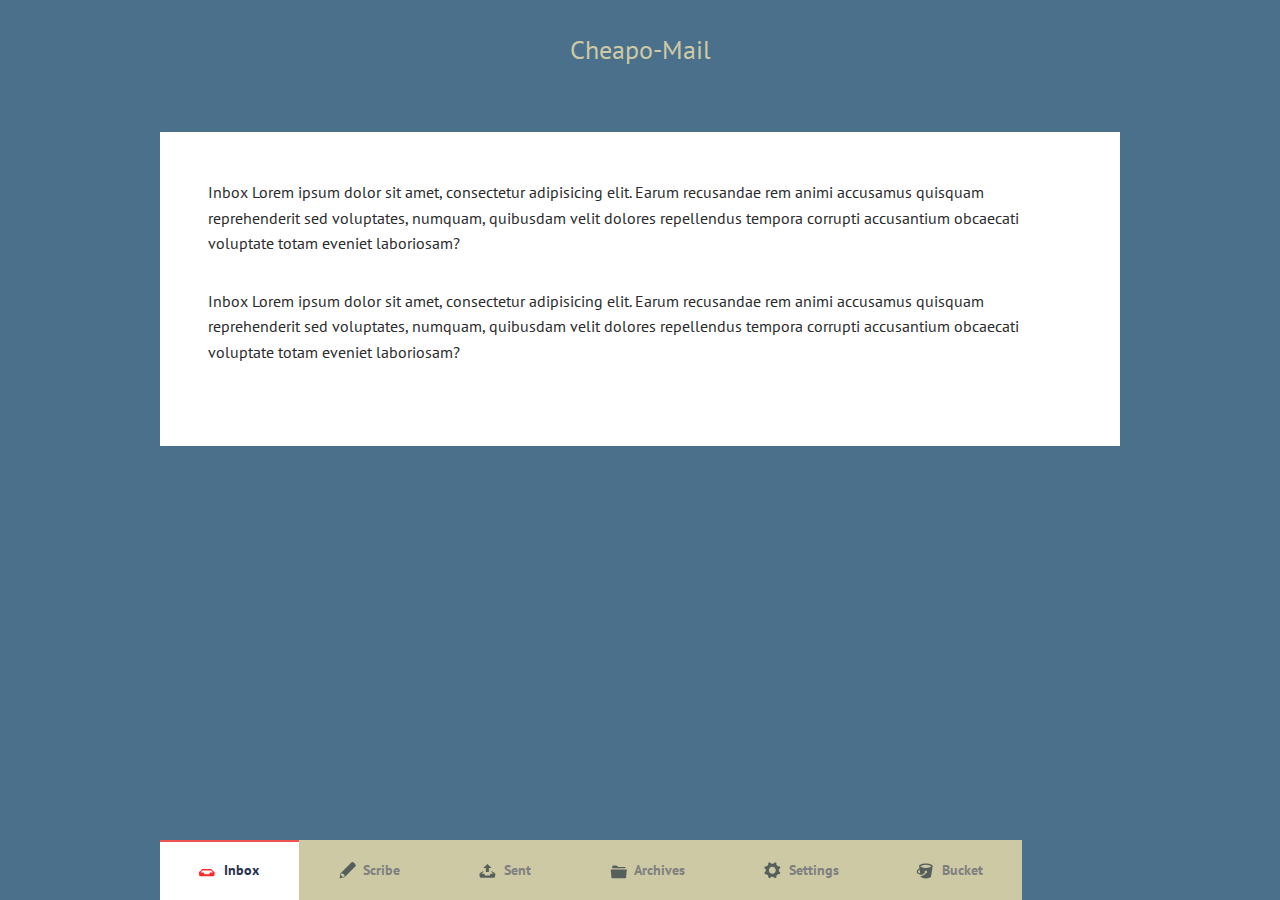
==== mail.html @ 471473e4 "restyling the homescreen UI in mail.html" ====
<!doctype html>
<html lang="en" class="no-js">
<head>
	<meta charset="UTF-8">
	<meta name="viewport" content="width=device-width, initial-scale=1">

	<link href='http://fonts.googleapis.com/css?family=PT+Sans:400,700' rel='stylesheet' type='text/css'>

	<link rel="stylesheet" href="css/reset.css"> <!-- CSS reset -->
	<link rel="stylesheet" href="css/style.css"> <!-- Resource style -->
	<script src="js/modernizr.js"></script> <!-- Modernizr -->
  	
	<title>Cheapo-Mail</title>
</head>
<body>
<header>
	<h1>Cheapo-Mail</h1>
</header>
<div class="cd-tabs">

	<ul class="cd-tabs-content">
		<li data-content="inbox" class="selected">
			<p>Inbox Lorem ipsum dolor sit amet, consectetur adipisicing elit. Earum recusandae rem animi accusamus quisquam reprehenderit sed voluptates, numquam, quibusdam velit dolores repellendus tempora corrupti accusantium obcaecati voluptate totam eveniet laboriosam?</p>

			<p>Inbox Lorem ipsum dolor sit amet, consectetur adipisicing elit. Earum recusandae rem animi accusamus quisquam reprehenderit sed voluptates, numquam, quibusdam velit dolores repellendus tempora corrupti accusantium obcaecati voluptate totam eveniet laboriosam?</p>
		</li>

		<li data-content="new">
			<p>New Lorem ipsum dolor sit amet, consectetur adipisicing elit. Non a voluptatibus, ex odit totam cumque nihil eos asperiores ea, labore rerum. Doloribus tenetur quae impedit adipisci, laborum dolorum eaque ratione quaerat, eos dicta consequuntur atque ex facere voluptate cupiditate incidunt.</p>

			<p>New Lorem ipsum dolor sit amet, consectetur adipisicing elit. Non a voluptatibus, ex odit totam cumque nihil eos asperiores ea, labore rerum. Doloribus tenetur quae impedit adipisci, laborum dolorum eaque ratione quaerat, eos dicta consequuntur atque ex facere voluptate cupiditate incidunt.</p>
		</li>

		<li data-content="sent">
			<p>Gallery Lorem ipsum dolor sit amet, consectetur adipisicing elit. Cumque tenetur aut, cupiditate, libero eius rerum incidunt dolorem quo in officia.</p>

			<p>Lorem ipsum dolor sit amet, consectetur adipisicing elit. A ipsa vero, culpa doloremque voluptatum consectetur mollitia, atque expedita unde excepturi id, molestias maiores delectus quos molestiae. Ab iure provident adipisci eveniet quisquam ratione libero nam inventore error pariatur optio facilis assumenda sint atque cumque, omnis perspiciatis. Maxime minus quam voluptatum provident aliquam voluptatibus vel rerum. Soluta nulla tempora aspernatur maiores! Animi accusamus officiis neque exercitationem dolore ipsum maiores delectus asperiores reprehenderit pariatur placeat, quaerat sed illum optio qui enim odio temporibus, nulla nihil nemo quod dicta consectetur obcaecati vel. Perspiciatis animi corrupti quidem fugit deleniti, atque mollitia labore excepturi ut.</p>
		</li>

		<li data-content="store">
			<p>Store Lorem ipsum dolor sit amet, consectetur adipisicing elit. Earum recusandae rem animi accusamus quisquam reprehenderit sed voluptates, numquam, quibusdam velit dolores repellendus tempora corrupti accusantium obcaecati voluptate totam eveniet laboriosam?</p>

			<p>Lorem ipsum dolor sit amet, consectetur adipisicing elit. Eligendi, enim, pariatur. Ab assumenda, accusantium! Consequatur magni placeat quae eos dicta, cum expedita sunt facilis est impedit possimus dolorum sequi nostrum nobis sit praesentium molestias nulla laudantium fugit corporis nam ut saepe harum ipsam? Debitis accusantium, omnis repudiandae modi, distinctio illo voluptatibus aperiam odio veritatis, quam perferendis eaque ullam. Temporibus tempore ad voluptates explicabo ea sit deleniti ipsum quos dolores tempora odio, ab corporis molestiae, eaque optio, perferendis! Cumque libero quia modi! Totam magni rerum id iusto explicabo distinctio, magnam, labore sed nemo expedita velit quam, perspiciatis non temporibus sit minus voluptatum. Iste, cumque sunt suscipit facere iusto asperiores, ullam dolorum excepturi quidem ea quibusdam deserunt illo. Nesciunt voluptates repellat ipsam.</p>
		</li>

		<li data-content="settings">
			<p>Settings Lorem ipsum dolor sit amet, consectetur adipisicing elit. Laboriosam nam magni, ullam nihil a suscipit, ex blanditiis, adipisci tempore deserunt maiores. Nostrum officia, ratione enim eaque nihil quis ea, officiis iusto repellendus. Animi illo in hic, maxime deserunt unde atque a nesciunt? Non odio quidem deserunt animi quod impedit nam, voluptates eum, voluptate consequuntur sit vel, et exercitationem sint atque dolores libero dolorem accusamus ratione iste tenetur possimus excepturi. Accusamus vero, dignissimos beatae tempore mollitia officia voluptate quam animi vitae.</p>

			<p>Lorem ipsum dolor sit amet, consectetur adipisicing elit. Similique ipsam eum reprehenderit minima at sapiente ad ipsum animi doloremque blanditiis unde omnis, velit molestiae voluptas placeat qui provident ab facilis.</p>
		</li>

		<li data-content="bucket">
			<p>Trash Lorem ipsum dolor sit amet, consectetur adipisicing elit. Optio itaque a iure nostrum animi praesentium, numquam quidem, nemo, voluptatem, aspernatur incidunt. Fugiat aspernatur excepturi fugit aut, dicta reprehenderit temporibus, nobis harum consequuntur quo sed, illum.</p>

			<p>Lorem ipsum dolor sit amet, consectetur adipisicing elit. Minima doloremque optio tenetur, natus voluptatum error vel dolorem atque perspiciatis aliquam nemo id libero dicta est saepe laudantium provident tempore ipsa, accusamus similique laborum, consequatur quia, aut non maiores. Consectetur minus ipsum aliquam pariatur dolorem rerum laudantium minima perferendis in vero voluptatem suscipit cum labore nemo explicabo, itaque nobis debitis molestias officiis? Impedit corporis voluptates reiciendis deleniti, magnam, fuga eveniet! Velit ipsa <a href="mail.html">mail link here</a> quo labore molestias mollitia, quidem, alias nisi architecto dolor aliquid qui commodi tempore deleniti animi repellat delectus hic. Alias obcaecati fuga assumenda nihil aliquid sed vero, modi, voluptatem? Vitae voluptas aperiam nostrum quo harum numquam earum facilis sequi. Labore maxime laboriosam omnis delectus odit harum recusandae sint incidunt, totam iure commodi ducimus similique doloremque! Odio quaerat dolorum, alias nihil quam iure delectus repellendus modi cupiditate dolore atque quasi obcaecati quis magni excepturi vel, non nemo consequatur, mollitia rerum amet in. Nesciunt placeat magni, provident tempora possimus ut doloribus ullam!</p>
		</li>
	</ul> <!-- cd-tabs-content -->
    
    	<nav>
		<ul class="cd-tabs-navigation">
			<li><a data-content="inbox" class="selected" href="#0">Inbox</a></li>
			<li><a data-content="new" href="#0">Scribe</a></li>
			<li><a data-content="sent" href="#0">Sent</a></li>
			<li><a data-content="store" href="#0">Archives</a></li>
			<li><a data-content="settings" href="#0">Settings</a></li>
			<li><a data-content="bucket" href="#0">Bucket</a></li>
		</ul> <!-- cd-tabs-navigation -->
	</nav>
    
</div> <!-- cd-tabs -->
<script src="js/jquery-2.1.1.js"></script>
<script src="js/main.js"></script> <!-- Resource jQuery -->
</body>
</html>
---- css/style.css ----
/* -------------------------------- 

Primary style

-------------------------------- */
*, *::after, *::before {
  -webkit-box-sizing: border-box;
  -moz-box-sizing: border-box;
  box-sizing: border-box;
}

*::after, *::before {
  content: '';
}

body {
  font-size: 100%;
  font-family: "PT Sans", sans-serif;
  color: rgb(205, 201, 165);
  background-color: rgb(74, 112, 139);
}

a {
  color: #f05451;
  text-decoration: none;
}

/* -------------------------------- 

Main components 

-------------------------------- */
header {
  position: relative;
  height: 10%;
  line-height: 100px;
  text-align: center;
  -webkit-font-smoothing: antialiased;
  -moz-osx-font-smoothing: grayscale;
}
header h1 {
  font-size: 20px;
  font-size: 1.25rem;
}
@media only screen and (min-width: 768px) {
  header {
    height: 10%
    line-height: 100px;
  }
  header h1 {
    font-size: 26px;
    font-size: 1.625rem;
  }
}

.cd-tabs {
  position: relative;
  width: 90%;
  max-width: 960px;
  margin: 2em auto;
}
.cd-tabs:after {
  content: "";
  display: table;
  clear: both;
}
.cd-tabs::after {
  /* subtle gradient layer on top right - to indicate it's possible to scroll */
  position: absolute;
  top: 0;
  right: 0;
  height: 60px;
  width: 50px;
  z-index: 1;
  pointer-events: none;
  background: -webkit-linear-gradient( right , #f8f7ee, rgba(248, 247, 238, 0));
  background: linear-gradient(to left, #f8f7ee, rgba(248, 247, 238, 0));
  visibility: visible;
  opacity: 1;
  -webkit-transition: opacity .3s 0s, visibility 0s 0s;
  -moz-transition: opacity .3s 0s, visibility 0s 0s;
  transition: opacity .3s 0s, visibility 0s 0s;
}
.no-cssgradients .cd-tabs::after {
  display: none;
}
.cd-tabs.is-ended::after {
  /* class added in jQuery - remove the gradient layer when it's no longer possible to scroll */
  visibility: hidden;
  opacity: 0;
  -webkit-transition: opacity .3s 0s, visibility 0s .3s;
  -moz-transition: opacity .3s 0s, visibility 0s .3s;
  transition: opacity .3s 0s, visibility 0s .3s;
}
.cd-tabs nav {
  overflow: auto;
  -webkit-overflow-scrolling: touch;
  background: #f8f7ee;
  box-shadow: inset 0 -2px 3px rgba(203, 196, 130, 0.06);
}
@media only screen and (min-width: 768px) {
  .cd-tabs::after {
    display: none;
  }
  .cd-tabs nav {
    position: absolute;
    top: 0;
    left: 0;
    height: 100%;
    box-shadow: inset -2px 0 3px rgba(203, 196, 130, 0.06);
    z-index: 1;
  }
}
@media only screen and (min-width: 960px) {
  .cd-tabs nav {
    position: relative;
    float: none;
    background: transparent;
    box-shadow: none;
  }
}

.cd-tabs-navigation {
  width: 100%;
    position: fixed;
    bottom: 0;
    margin: 0 auto;
    align-content: center;
}
.cd-tabs-navigation:after {
  content: "";
  display: table;
  clear: both;
}
.cd-tabs-navigation li {
  float: left;
    background-color: rgb(205, 201, 165);
}
.cd-tabs-navigation a {
  position: relative;
  display: block;
  height: 60px;
  min-width: 60px;
    width: 10%;
  text-align: center;
  font-size: 12px;
  font-size: 0.75rem;
  -webkit-font-smoothing: antialiased;
  -moz-osx-font-smoothing: grayscale;
  font-weight: 700;
  color: grey;
  padding-top: 34px;
}
.no-touch .cd-tabs-navigation a:hover {
  color: #29324e;
  background-color: rgba(233, 230, 202, 0.3);
}
.cd-tabs-navigation a.selected {
  background-color: #ffffff !important;
  box-shadow: inset 0 2px 0 #f05451;
  color: #29324e;
}
.cd-tabs-navigation a::before {
  /* icons */
  position: absolute;
  top: 12px;
  left: 50%;
  margin-left: -10px;
  display: inline-block;
  height: 20px;
  width: 20px;
  background-image: url("../img/vicons.svg");
  background-repeat: no-repeat;
}
.cd-tabs-navigation a[data-content='inbox']::before {
  background-position: 0 0;
}
.cd-tabs-navigation a[data-content='new']::before {
  background-position: -20px 0;
}
.cd-tabs-navigation a[data-content='sent']::before {
  background-position: -40px 0;
}
.cd-tabs-navigation a[data-content='store']::before {
  background-position: -60px 0;
}
.cd-tabs-navigation a[data-content='settings']::before {
  background-position: -80px 0;
}
.cd-tabs-navigation a[data-content='bucket']::before {
  background-position: -100px 0;
}
.cd-tabs-navigation a[data-content='inbox'].selected::before {
  background-position: 0 -20px;
}
.cd-tabs-navigation a[data-content='new'].selected::before {
  background-position: -20px -20px;
}
.cd-tabs-navigation a[data-content='sent'].selected::before {
  background-position: -40px -20px;
}
.cd-tabs-navigation a[data-content='store'].selected::before {
  background-position: -60px -20px;
}
.cd-tabs-navigation a[data-content='settings'].selected::before {
  background-position: -80px -20px;
}
.cd-tabs-navigation a[data-content='bucket'].selected::before {
  background-position: -100px -20px;
}
@media only screen and (min-width: 768px) {
  .cd-tabs-navigation {
    /* move the nav to the left on medium sized devices */
    width: 80px;
    float: left;
  }
  .cd-tabs-navigation a {
    height: 80px;
    width: 80px;
    padding-top: 46px;
  }
  .cd-tabs-navigation a.selected {
    box-shadow: inset 2px 0 0 #f05451;
  }
  .cd-tabs-navigation a::before {
    top: 22px;
  }
}
@media only screen and (min-width: 960px) {
  .cd-tabs-navigation {
    /* tabbed on top on big devices */
    width: auto;
    background-color: #f8f7ee;
    box-shadow: inset 0 -2px 3px rgba(203, 196, 130, 0.06);
  }
  .cd-tabs-navigation a {
    height: 60px;
    line-height: 60px;
    width: auto;
    text-align: left;
    font-size: 14px;
    font-size: 0.875rem;
    padding: 0 2.8em 0 4.6em;
  }
  .cd-tabs-navigation a.selected {
    box-shadow: inset 0 2px 0 #f05451;
  }
  .cd-tabs-navigation a::before {
    top: 50%;
    margin-top: -10px;
    margin-left: 0;
    left: 38px;
  }
}

.cd-tabs-content {
  background: #ffffff;
}
.cd-tabs-content li {
  display: none;
  padding: 1.4em;
}
.cd-tabs-content li.selected {
  display: block;
  -webkit-animation: cd-fade-in 0.5s;
  -moz-animation: cd-fade-in 0.5s;
  animation: cd-fade-in 0.5s;
}
.cd-tabs-content li p {
  font-size: 14px;
  font-size: 0.875rem;
  line-height: 1.6;
  color: rgb(43, 43, 43);
  margin-bottom: 2em;
}
.cd-tabs-content li p a{
  color: rgb(219, 72, 72);
}
.cd-tabs-content li p a:hover{
    color: rgb(188, 180, 118);
}

@media only screen and (min-width: 768px) {
  .cd-tabs-content {
    min-height: 480px;
  }
  .cd-tabs-content li {
    padding: 2em 2em 2em 7em;
  }
}
@media only screen and (min-width: 960px) {
  .cd-tabs-content {
    min-height: 0;
  }
  .cd-tabs-content li {
    padding: 3em;
  }
  .cd-tabs-content li p {
    font-size: 16px;
    font-size: 1rem;
  }
}

@-webkit-keyframes cd-fade-in {
  0% {
    opacity: 0;
  }
  100% {
    opacity: 1;
  }
}
@-moz-keyframes cd-fade-in {
  0% {
    opacity: 0;
  }
  100% {
    opacity: 1;
  }
}
@keyframes cd-fade-in {
  0% {
    opacity: 0;
  }
  100% {
    opacity: 1;
  }
}
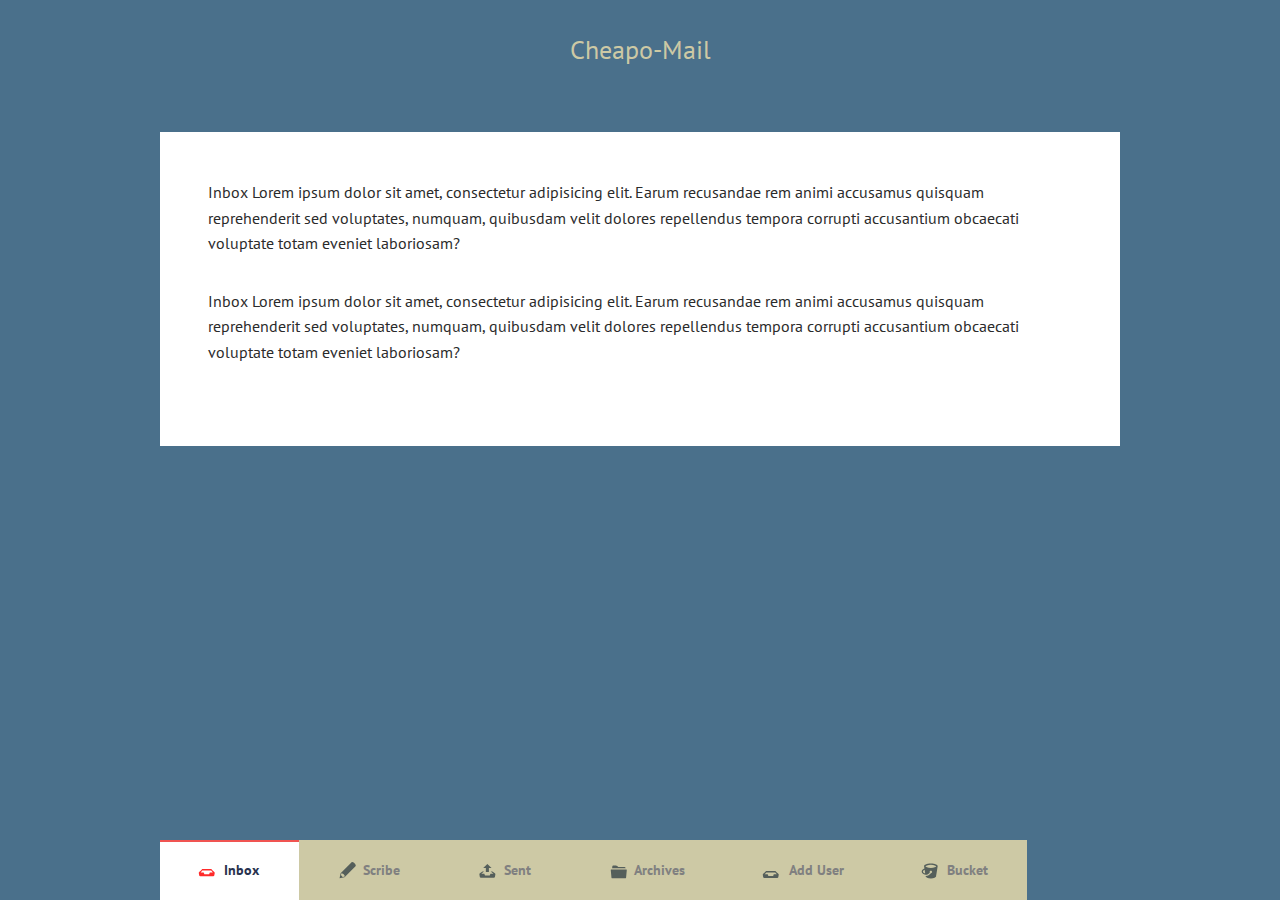
==== commit 979b2aa7: "Merge cd55912cc252970dd6ac5a308b241eaf8c2e84c5 into 108d15e887f48d61b042de91f666a94887c1cd0e" ====
--- a/mail.html
+++ b/mail.html
@@ -43,10 +43,20 @@
 			<p>Lorem ipsum dolor sit amet, consectetur adipisicing elit. Eligendi, enim, pariatur. Ab assumenda, accusantium! Consequatur magni placeat quae eos dicta, cum expedita sunt facilis est impedit possimus dolorum sequi nostrum nobis sit praesentium molestias nulla laudantium fugit corporis nam ut saepe harum ipsam? Debitis accusantium, omnis repudiandae modi, distinctio illo voluptatibus aperiam odio veritatis, quam perferendis eaque ullam. Temporibus tempore ad voluptates explicabo ea sit deleniti ipsum quos dolores tempora odio, ab corporis molestiae, eaque optio, perferendis! Cumque libero quia modi! Totam magni rerum id iusto explicabo distinctio, magnam, labore sed nemo expedita velit quam, perspiciatis non temporibus sit minus voluptatum. Iste, cumque sunt suscipit facere iusto asperiores, ullam dolorum excepturi quidem ea quibusdam deserunt illo. Nesciunt voluptates repellat ipsam.</p>
 		</li>
 
-		<li data-content="settings">
-			<p>Settings Lorem ipsum dolor sit amet, consectetur adipisicing elit. Laboriosam nam magni, ullam nihil a suscipit, ex blanditiis, adipisci tempore deserunt maiores. Nostrum officia, ratione enim eaque nihil quis ea, officiis iusto repellendus. Animi illo in hic, maxime deserunt unde atque a nesciunt? Non odio quidem deserunt animi quod impedit nam, voluptates eum, voluptate consequuntur sit vel, et exercitationem sint atque dolores libero dolorem accusamus ratione iste tenetur possimus excepturi. Accusamus vero, dignissimos beatae tempore mollitia officia voluptate quam animi vitae.</p>
-
-			<p>Lorem ipsum dolor sit amet, consectetur adipisicing elit. Similique ipsam eum reprehenderit minima at sapiente ad ipsum animi doloremque blanditiis unde omnis, velit molestiae voluptas placeat qui provident ab facilis.</p>
+		<li data-content="adduser">
+			<h1>Add A User</h1>
+			<form action="adduser.php" method = "post" onsubmit= "return validateForm();">
+				<label for="first_name">First Name:</label>
+				<input class = "adduserinput" type="text" id="first_name" name="first_name">
+				<label for="last_name">Last Name:</label>
+				<input class = "adduserinput" type="text" id="last_name" name="last_name">
+				<label for="username">Username:</label>
+				<input class = "adduserinput" type="text" id="username" name = "username">	
+				<label for="password">Password:</label>
+				<input class = "adduserinput" type="text" id="password" name = "password">
+				<input type="submit">
+			</form>
+			<span id="error"></span>
 		</li>
 
 		<li data-content="bucket">
@@ -62,7 +72,7 @@
 			<li><a data-content="new" href="#0">Scribe</a></li>
 			<li><a data-content="sent" href="#0">Sent</a></li>
 			<li><a data-content="store" href="#0">Archives</a></li>
-			<li><a data-content="settings" href="#0">Settings</a></li>
+			<li><a data-content="adduser" href="#0">Add User</a></li>
 			<li><a data-content="bucket" href="#0">Bucket</a></li>
 		</ul> <!-- cd-tabs-navigation -->
 	</nav>
@@ -70,5 +80,6 @@
 </div> <!-- cd-tabs -->
 <script src="js/jquery-2.1.1.js"></script>
 <script src="js/main.js"></script> <!-- Resource jQuery -->
+<script src="js/adduser.js"></script>
 </body>
 </html>--- a/css/style.css
+++ b/css/style.css
@@ -23,6 +23,11 @@
 a {
   color: #f05451;
   text-decoration: none;
+}
+
+input{
+  display: block;
+  margin: 5px 0px 5px;
 }
 
 /* -------------------------------- 
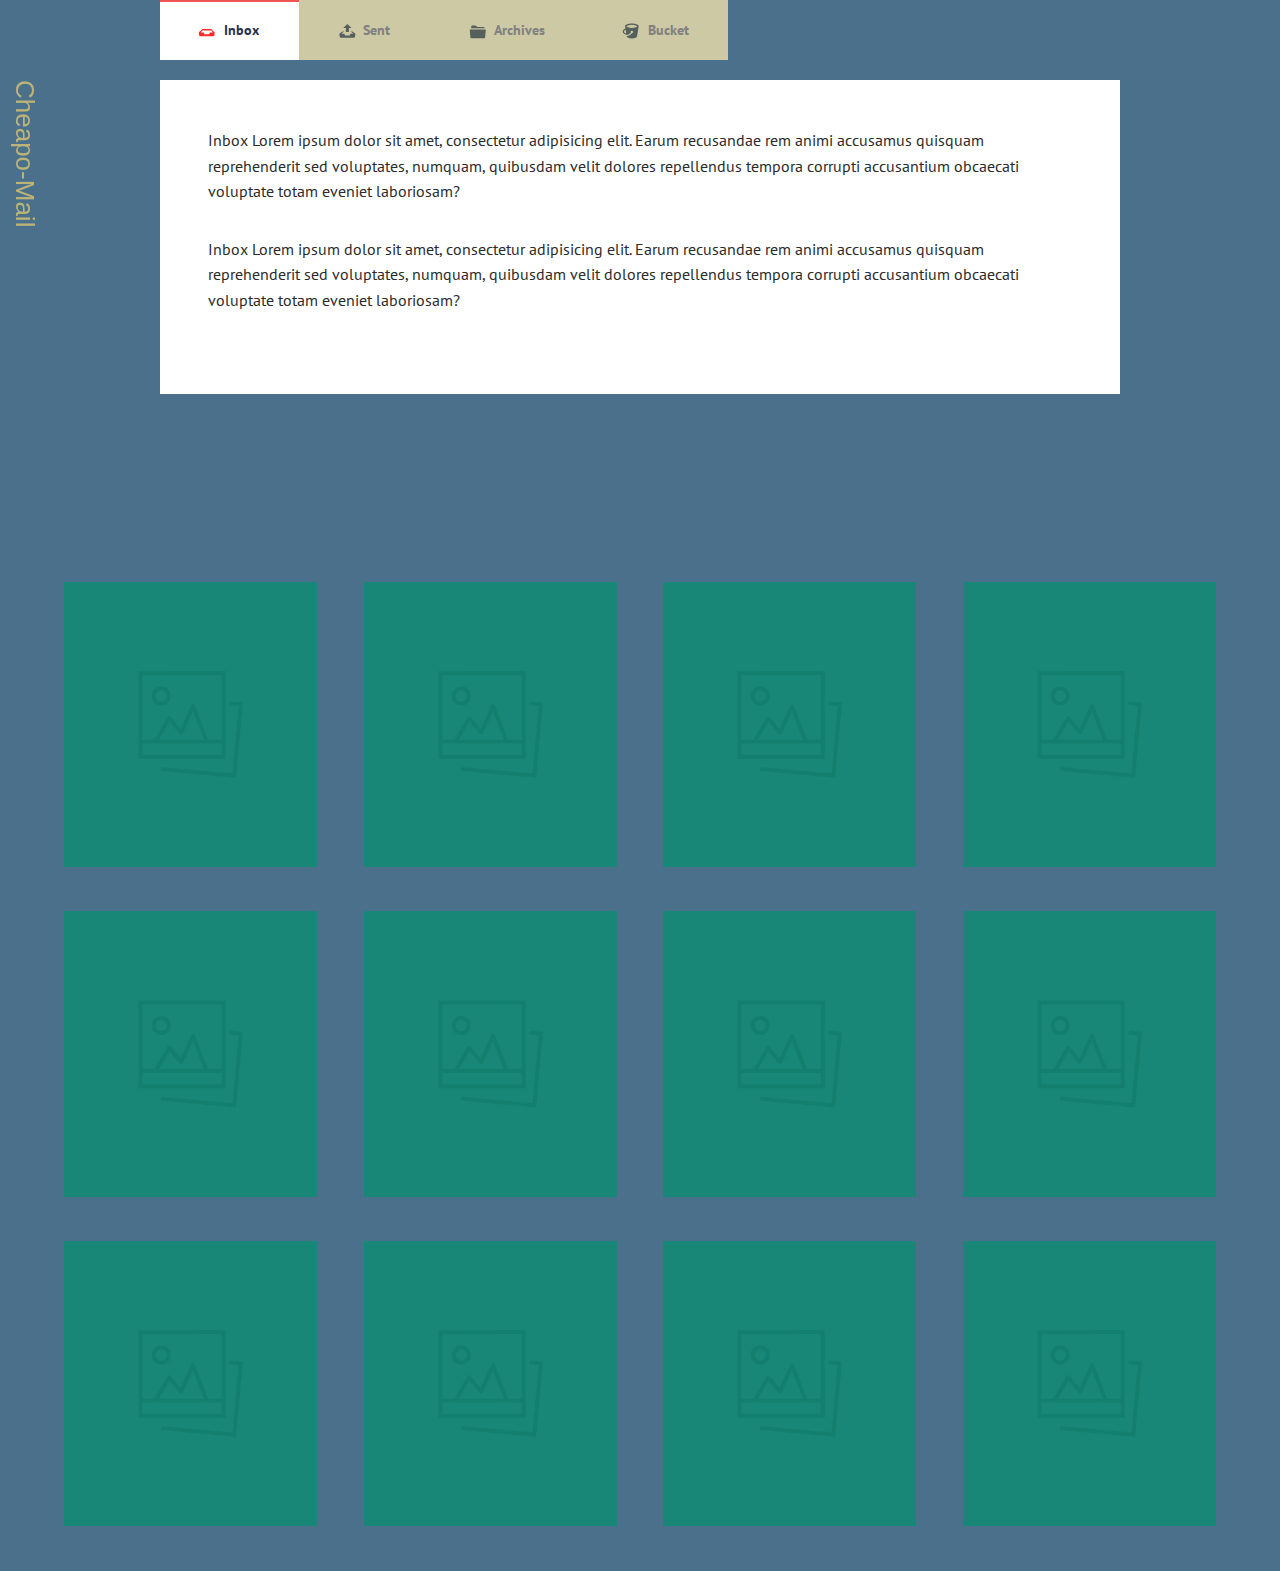
==== commit fd000859: "UI tweaks" ====
--- a/mail.html
+++ b/mail.html
@@ -9,13 +9,40 @@
 	<link rel="stylesheet" href="css/reset.css"> <!-- CSS reset -->
 	<link rel="stylesheet" href="css/style.css"> <!-- Resource style -->
 	<script src="js/modernizr.js"></script> <!-- Modernizr -->
-  	
+    <link rel="stylesheet" href="css/inbox.css">    
+    <link rel="import" href="components/paper-fab/paper-fab.html">
+    <link rel="stylesheet" href="css/admin.css">    
+    
 	<title>Cheapo-Mail</title>
 </head>
 <body>
+
+    
 <header>
 	<h1>Cheapo-Mail</h1>
 </header>
+    
+            
+<div id="main">
+
+<ul id="navigationMenu">
+    <li>
+	    <a class="dash" href="#">
+            <span>dashboard</span>
+        </a>
+    </li>
+    
+    <li>
+    	<a class="logout" href="#">
+            <span>logout</span>
+        </a>
+    </li>
+</ul>
+    
+</div>
+    
+    
+    
 <div class="cd-tabs">
 
 	<ul class="cd-tabs-content">
@@ -23,12 +50,6 @@
 			<p>Inbox Lorem ipsum dolor sit amet, consectetur adipisicing elit. Earum recusandae rem animi accusamus quisquam reprehenderit sed voluptates, numquam, quibusdam velit dolores repellendus tempora corrupti accusantium obcaecati voluptate totam eveniet laboriosam?</p>
 
 			<p>Inbox Lorem ipsum dolor sit amet, consectetur adipisicing elit. Earum recusandae rem animi accusamus quisquam reprehenderit sed voluptates, numquam, quibusdam velit dolores repellendus tempora corrupti accusantium obcaecati voluptate totam eveniet laboriosam?</p>
-		</li>
-
-		<li data-content="new">
-			<p>New Lorem ipsum dolor sit amet, consectetur adipisicing elit. Non a voluptatibus, ex odit totam cumque nihil eos asperiores ea, labore rerum. Doloribus tenetur quae impedit adipisci, laborum dolorum eaque ratione quaerat, eos dicta consequuntur atque ex facere voluptate cupiditate incidunt.</p>
-
-			<p>New Lorem ipsum dolor sit amet, consectetur adipisicing elit. Non a voluptatibus, ex odit totam cumque nihil eos asperiores ea, labore rerum. Doloribus tenetur quae impedit adipisci, laborum dolorum eaque ratione quaerat, eos dicta consequuntur atque ex facere voluptate cupiditate incidunt.</p>
 		</li>
 
 		<li data-content="sent">
@@ -43,21 +64,6 @@
 			<p>Lorem ipsum dolor sit amet, consectetur adipisicing elit. Eligendi, enim, pariatur. Ab assumenda, accusantium! Consequatur magni placeat quae eos dicta, cum expedita sunt facilis est impedit possimus dolorum sequi nostrum nobis sit praesentium molestias nulla laudantium fugit corporis nam ut saepe harum ipsam? Debitis accusantium, omnis repudiandae modi, distinctio illo voluptatibus aperiam odio veritatis, quam perferendis eaque ullam. Temporibus tempore ad voluptates explicabo ea sit deleniti ipsum quos dolores tempora odio, ab corporis molestiae, eaque optio, perferendis! Cumque libero quia modi! Totam magni rerum id iusto explicabo distinctio, magnam, labore sed nemo expedita velit quam, perspiciatis non temporibus sit minus voluptatum. Iste, cumque sunt suscipit facere iusto asperiores, ullam dolorum excepturi quidem ea quibusdam deserunt illo. Nesciunt voluptates repellat ipsam.</p>
 		</li>
 
-		<li data-content="adduser">
-			<h1>Add A User</h1>
-			<form action="adduser.php" method = "post" onsubmit= "return validateForm();">
-				<label for="first_name">First Name:</label>
-				<input class = "adduserinput" type="text" id="first_name" name="first_name">
-				<label for="last_name">Last Name:</label>
-				<input class = "adduserinput" type="text" id="last_name" name="last_name">
-				<label for="username">Username:</label>
-				<input class = "adduserinput" type="text" id="username" name = "username">	
-				<label for="password">Password:</label>
-				<input class = "adduserinput" type="text" id="password" name = "password">
-				<input type="submit">
-			</form>
-			<span id="error"></span>
-		</li>
 
 		<li data-content="bucket">
 			<p>Trash Lorem ipsum dolor sit amet, consectetur adipisicing elit. Optio itaque a iure nostrum animi praesentium, numquam quidem, nemo, voluptatem, aspernatur incidunt. Fugiat aspernatur excepturi fugit aut, dicta reprehenderit temporibus, nobis harum consequuntur quo sed, illum.</p>
@@ -69,17 +75,119 @@
     	<nav>
 		<ul class="cd-tabs-navigation">
 			<li><a data-content="inbox" class="selected" href="#0">Inbox</a></li>
-			<li><a data-content="new" href="#0">Scribe</a></li>
 			<li><a data-content="sent" href="#0">Sent</a></li>
 			<li><a data-content="store" href="#0">Archives</a></li>
-			<li><a data-content="adduser" href="#0">Add User</a></li>
 			<li><a data-content="bucket" href="#0">Bucket</a></li>
 		</ul> <!-- cd-tabs-navigation -->
 	</nav>
     
+               
 </div> <!-- cd-tabs -->
-<script src="js/jquery-2.1.1.js"></script>
-<script src="js/main.js"></script> <!-- Resource jQuery -->
-<script src="js/adduser.js"></script>
+    
+     <div id="wrap">
+                  <form action="" autocomplete="on">
+                  <input id="search" name="search" type="text" placeholder="What're we looking for?"><input id="search_submit" value="search" type="submit">
+                  </form>
+                </div>
+    <!--categorized email check-->
+    
+    
+    	<ul class="cd-items cd-container">
+		<li class="cd-item">
+			<img src="img/item-1.jpg" alt="Item Preview">
+			<a href="#0" class="cd-trigger">Contact Threads</a>
+		</li> <!-- cd-item -->
+
+		<li class="cd-item">
+			<img src="img/item-1.jpg" alt="Item Preview">
+			<a href="#0" class="cd-trigger">Contact Threads</a>
+		</li> <!-- cd-item -->
+
+		<li class="cd-item">
+			<img src="img/item-1.jpg" alt="Item Preview">
+			<a href="#0" class="cd-trigger">Contact Threads</a>
+		</li> <!-- cd-item -->
+
+		<li class="cd-item">
+			<img src="img/item-1.jpg" alt="Item Preview">
+			<a href="#0" class="cd-trigger">Contact Threads</a>
+		</li> <!-- cd-item -->
+
+		<li class="cd-item">
+			<img src="img/item-1.jpg" alt="Item Preview">
+			<a href="#0" class="cd-trigger">Contact Threads</a>
+		</li> <!-- cd-item -->
+
+		<li class="cd-item">
+			<img src="img/item-1.jpg" alt="Item Preview">
+			<a href="#0" class="cd-trigger">Contact Threads</a>
+		</li> <!-- cd-item -->
+
+		<li class="cd-item">
+			<img src="img/item-1.jpg" alt="Item Preview">
+			<a href="#0" class="cd-trigger">Contact Threads</a>
+		</li> <!-- cd-item -->
+
+		<li class="cd-item">
+			<img src="img/item-1.jpg" alt="Item Preview">
+			<a href="#0" class="cd-trigger">Contact Threads</a>
+		</li> <!-- cd-item -->
+
+		<li class="cd-item">
+			<img src="img/item-1.jpg" alt="Item Preview">
+			<a href="#0" class="cd-trigger">Contact Threads</a>
+		</li> <!-- cd-item -->
+
+		<li class="cd-item">
+			<img src="img/item-1.jpg" alt="Item Preview">
+			<a href="#0" class="cd-trigger">Contact Threads</a>
+		</li> <!-- cd-item -->
+
+		<li class="cd-item">
+			<img src="img/item-1.jpg" alt="Item Preview">
+			<a href="#0" class="cd-trigger">Contact Threads</a>
+		</li> <!-- cd-item -->
+
+		<li class="cd-item">
+			<img src="img/item-1.jpg" alt="Item Preview">
+			<a href="#0" class="cd-trigger">Contact Threads</a>
+		</li> <!-- cd-item -->
+	</ul> <!-- cd-items -->
+
+	<div class="cd-quick-view">
+		<div class="cd-slider-wrapper">
+			<ul class="cd-slider">
+				<li class="selected"><img src="img/item-1.jpg" alt="Product 1"></li>
+				<li><img src="img/item-2.jpg" alt="Product 2"></li>
+				<li><img src="img/item-3.jpg" alt="Product 3"></li>
+			</ul> <!-- cd-slider -->
+
+			<ul class="cd-slider-navigation">
+				<li><a class="cd-next" href="#0">Prev</a></li>
+				<li><a class="cd-prev" href="#0">Next</a></li>
+			</ul> <!-- cd-slider-navigation -->
+		</div> <!-- cd-slider-wrapper -->
+
+		<div class="cd-item-info">
+			<h2>Contact Name</h2>
+			<p>[body/ summary of the thread]</p>
+
+			<ul class="cd-item-action">
+				<li><button class="add-to-cart">Respond</button></li>					
+				<li><a href="#0">Open Thread</a></li>	
+			</ul> <!-- cd-item-action -->
+		</div> <!-- cd-item-info -->
+		<a href="#0" class="cd-close">Close</a>
+	</div> <!-- cd-quick-view -->
+    
+    <!--categorized email check-->
+  
+    <paper-fab icon="create" class="blue" title="create"></paper-fab>
+    <script src="js/jquery-2.1.1.js"></script>
+    <script src="js/main.js"></script> <!-- Resource jQuery -->
+    <script src="js/velocity.min.js "></script>
+    <script src="js/inbox.js "></script>
+    <script src="js/admin.js "></script>
+    <script src='http://codepen.io/assets/libs/fullpage/jquery.js'></script>
 </body>
 </html>--- a/css/style.css
+++ b/css/style.css
@@ -25,21 +25,133 @@
   text-decoration: none;
 }
 
-input{
-  display: block;
-  margin: 5px 0px 5px;
-}
-
 /* -------------------------------- 
 
-Main components 
+search
 
 -------------------------------- */
-header {
+
+@import url(http://fonts.googleapis.com/css?family=Lato:100,300,400,700);
+@import url(https://raw.github.com/FortAwesome/Font-Awesome/master/docs/assets/css/font-awesome.min.css);
+#wrap {
+    width: 100%;
+  display: inline-block;
   position: relative;
   height: 10%;
-  line-height: 100px;
+  padding: 0;
+  position: relative;
+    margin: 0 auto;
+}
+
+input[type="text"] {
+  height: 60px;
+  font-size: 15px;
+  display: inline-block;
+  font-family: "Lato";
+  font-weight: 100;
+  border: none;
+  outline: none;
+  color: rgb(155, 148, 97);
+  padding: 3px;
+  padding-right: 60px;
+  width: 0px;
+  position: absolute;
+  top: 0;
+  right: 0;
+  background: none;
+  z-index: 3;
+  transition: width .4s cubic-bezier(0.000, 0.795, 0.000, 1.000);
+  cursor: pointer;
+     
+  -webkit-box-sizing: content-box;
+  -moz-box-sizing: content-box;
+  box-sizing: content-box;
+  overflow: hidden;
+  border: none;
+  font: normal 16px/1 "Times New Roman", Times, serif;
   text-align: center;
+  -o-text-overflow: ellipsis;
+  text-overflow: ellipsis;
+    margin: 0 auto;
+}
+
+input[type="text"]:focus:hover {
+      -webkit-box-sizing: content-box;
+  -moz-box-sizing: content-box;
+  box-sizing: content-box;
+  overflow: hidden;
+  border: none;
+  font: normal 16px/1 "Times New Roman", Times, serif;
+  color: rgba(255,255,255,1);
+  text-align: center;
+  -o-text-overflow: ellipsis;
+  text-overflow: ellipsis;
+  height: 60px;
+}
+
+input[type="text"]:focus {
+  height: 60px;
+  width: 85%;
+  z-index: 1;
+  cursor: text;
+      -webkit-box-sizing: content-box;
+  -moz-box-sizing: content-box;
+  box-sizing: content-box;
+  overflow: hidden;
+  -o-text-overflow: ellipsis;
+  text-overflow: ellipsis;
+}
+input[type="submit"] {
+  height: 60px;
+  width: 63px;
+  display: inline-block;
+  color:red;
+  float: right;
+  background: url(http://android-ui-utils.googlecode.com/hg-history/4eaad0f953d8a224eda3ea2e882943cb7171d154/asset-studio/src/res/clipart/icons/search.svg) center center no-repeat;
+    background-size: 100%;
+  text-indent: -10000px;
+  border: none;
+  position: absolute;
+  top: 0;
+  right: 0;
+  z-index: 2;
+  cursor: pointer;
+  opacity: 0.5;
+  cursor: pointer;
+  transition: opacity .4s ease;
+    margin: 0 auto;
+}
+
+input[type="submit"]:hover {
+  opacity: 0.5;
+  box-shadow: inset 0 2px 0 #f05451;
+}
+
+/* -------------------------------- 
+
+Main components 
+
+-------------------------------- */
+
+.scribe{
+  position: fixed;
+  bottom: 1%;
+  right: 1%;
+  width: 44px;
+  height: 44px;
+  background: white;
+  border-radius: 50%;
+  box-shadow: 0 0 10px rgba(232, 74, 100, 0.4);
+  /* image replacement */
+  overflow: hidden;
+  text-indent: 100%;
+  white-space: nowrap;
+  z-index: 2;
+}
+
+header {
+  position: fixed;
+  text-align: left;
   -webkit-font-smoothing: antialiased;
   -moz-osx-font-smoothing: grayscale;
 }
@@ -49,8 +161,6 @@
 }
 @media only screen and (min-width: 768px) {
   header {
-    height: 10%
-    line-height: 100px;
   }
   header h1 {
     font-size: 26px;
@@ -63,6 +173,7 @@
   width: 90%;
   max-width: 960px;
   margin: 2em auto;
+    
 }
 .cd-tabs:after {
   content: "";
@@ -102,6 +213,7 @@
   -webkit-overflow-scrolling: touch;
   background: #f8f7ee;
   box-shadow: inset 0 -2px 3px rgba(203, 196, 130, 0.06);
+    
 }
 @media only screen and (min-width: 768px) {
   .cd-tabs::after {
@@ -109,8 +221,8 @@
   }
   .cd-tabs nav {
     position: absolute;
-    top: 0;
-    left: 0;
+    bottom: 0;
+    margin: 0 auto;
     height: 100%;
     box-shadow: inset -2px 0 3px rgba(203, 196, 130, 0.06);
     z-index: 1;
@@ -128,14 +240,16 @@
 .cd-tabs-navigation {
   width: 100%;
     position: fixed;
-    bottom: 0;
+    top: 0;
     margin: 0 auto;
     align-content: center;
+    
 }
 .cd-tabs-navigation:after {
   content: "";
   display: table;
   clear: both;
+    
 }
 .cd-tabs-navigation li {
   float: left;
@@ -155,6 +269,7 @@
   font-weight: 700;
   color: grey;
   padding-top: 34px;
+    
 }
 .no-touch .cd-tabs-navigation a:hover {
   color: #29324e;
@@ -264,8 +379,15 @@
 .cd-tabs-content li {
   display: none;
   padding: 1.4em;
-}
-.cd-tabs-content li.selected {
+    overflow: hidden;
+}
+.cd-tabs-content li [class="inbox"] {
+  display: block;
+  padding: 1.4em;
+}
+
+
+.cd-tabs-content li.selected, .cd-tabs-content li .inbox {
   display: block;
   -webkit-animation: cd-fade-in 0.5s;
   -moz-animation: cd-fade-in 0.5s;
--- a/css/inbox.css
+++ b/css/inbox.css
@@ -0,0 +1,536 @@
+/* -------------------------------- 
+
+Primary style
+
+-------------------------------- */
+*, *::after, *::before {
+  -webkit-box-sizing: border-box;
+  -moz-box-sizing: border-box;
+  box-sizing: border-box;
+}
+
+*::after, *::before {
+  content: '';
+}
+
+body {
+  font-size: 100%;
+  font-family: "PT Sans", sans-serif;
+}
+body::after {
+  /* dark overlay layer - visible when we fire .cd-quick-view */
+  position: fixed;
+  top: 0;
+  left: 0;
+  width: 100%;
+  height: 100%;
+  background: rgba(71, 55, 78, 0.8);
+  visibility: hidden;
+  opacity: 0;
+  -webkit-transition: opacity .3s 0s, visibility 0s .3s;
+  -moz-transition: opacity .3s 0s, visibility 0s .3s;
+  transition: opacity .3s 0s, visibility 0s .3s;
+}
+@media only screen and (min-width: 1024px) {
+  body.overlay-layer::after {
+    visibility: visible;
+    opacity: 1;
+    -webkit-transition: opacity .3s 0s, visibility 0s 0s;
+    -moz-transition: opacity .3s 0s, visibility 0s 0s;
+    transition: opacity .3s 0s, visibility 0s 0s;
+  }
+}
+
+a {
+  color: #f82f53;
+  text-decoration: none;
+}
+
+img {
+  max-width: 100%;
+}
+
+/* -------------------------------- 
+
+Modules - reusable parts of our design
+
+-------------------------------- */
+.cd-container {
+  /* this class is used to give a max-width to the element it is applied to, and center it horizontally when it reaches that max-width */
+  width: 90%;
+  max-width: 1170px;
+  margin: 0 auto;
+}
+.cd-container:after {
+  content: "";
+  display: table;
+  clear: both;
+}
+
+/* -------------------------------- 
+
+Main components 
+
+-------------------------------- */
+html, body {
+  height: 100%;
+}
+
+header {
+  position: fixed;
+  text-align: left;
+    left: 3%;
+  -webkit-font-smoothing: antialiased;
+  -moz-osx-font-smoothing: grayscale;
+    color: rgb(188, 180, 118);	
+    transform: rotate(90deg);
+	transform-origin: left top 0;
+}
+header h1 {
+    
+  font-size: 20px;
+  font-size: 1.25rem;
+    color: rgb(188, 180, 118);
+}
+@media only screen and (min-width: 768px) {
+  header {
+  }
+  header h1 {
+    font-size: 26px;
+    font-size: 1.625rem;
+  }
+}
+@media only screen and (min-width: 1024px) {
+  header {
+    height: 100%;
+  }
+}
+
+.cd-items {
+  padding: 1em 0;
+}
+@media only screen and (min-width: 768px) {
+  .cd-items {
+    padding: 2em 0 0;
+  }
+}
+@media only screen and (min-width: 1024px) {
+  .cd-items {
+    padding: 4em 0 0;
+  }
+}
+
+.cd-item {
+  position: relative;
+  margin: 0 0 1em;
+}
+.cd-item > img {
+  display: block;
+  width: 100%;
+}
+@media only screen and (min-width: 768px) {
+  .cd-item {
+    width: 48%;
+    float: left;
+    margin: 0 4% 2em 0;
+  }
+  .cd-item:nth-child(2n) {
+    margin-right: 0;
+  }
+}
+@media only screen and (min-width: 1024px) {
+  .cd-item {
+    width: 22%;
+    float: left;
+    margin: 0 4% 2.8em 0;
+  }
+  .cd-item:nth-child(2n) {
+    margin-right: 4%;
+  }
+  .cd-item:nth-child(4n) {
+    margin-right: 0;
+  }
+  .cd-item.empty-box::after {
+    /* box visible as placeholder when the .cd-quick-view zooms in */
+    position: absolute;
+    top: 0;
+    left: 0;
+    width: 100%;
+    height: 100%;
+    background-color: #392c3f;
+  }
+}
+
+.cd-trigger {
+  position: absolute;
+  height: 50px;
+  line-height: 50px;
+  width: 100%;
+  bottom: 0;
+  left: 0;
+  background: rgba(0, 0, 0, 0.1);
+  text-align: center;
+  -webkit-font-smoothing: antialiased;
+  -moz-osx-font-smoothing: grayscale;
+  color: #ffffff;
+  opacity: 0;
+  visibility: hidden;
+  -webkit-transition: opacity 0.2s, background-color 0.2s;
+  -moz-transition: opacity 0.2s, background-color 0.2s;
+  transition: opacity 0.2s, background-color 0.2s;
+}
+.no-touch .cd-trigger:hover {
+  background: rgba(0, 0, 0, 0.2);
+}
+@media only screen and (min-width: 1024px) {
+  .cd-trigger {
+    /* always visible on small devices */
+    visibility: visible;
+    opacity: 1;
+  }
+}
+@media only screen and (min-width: 1170px) {
+  .cd-trigger {
+    /* only visible on hover on big devices */
+    opacity: 0;
+  }
+}
+
+@media only screen and (min-width: 1170px) {
+  .no-touch .cd-item:hover .cd-trigger {
+    opacity: 1;
+  }
+
+  .touch .cd-item .cd-trigger {
+    opacity: 1;
+  }
+}
+.cd-quick-view {
+  /* quick view non available on small devices */
+  display: none;
+}
+@media only screen and (min-width: 1024px) {
+  .cd-quick-view {
+    display: block;
+    position: fixed;
+    max-width: 900px;
+    visibility: hidden;
+    /* Force Hardware Acceleration in WebKit */
+    -webkit-transform: translateZ(0);
+    -moz-transform: translateZ(0);
+    -ms-transform: translateZ(0);
+    -o-transform: translateZ(0);
+    transform: translateZ(0);
+    -webkit-backface-visibility: hidden;
+    backface-visibility: hidden;
+    will-change: left, top, width;
+    z-index: 1;
+  }
+  .cd-quick-view:after {
+    content: "";
+    display: table;
+    clear: both;
+  }
+  .cd-quick-view.is-visible {
+    /* class added when user clicks on .cd-trigger */
+    visibility: visible;
+  }
+  .cd-quick-view.animate-width {
+    /* class added at the end of the first zoom-in animation */
+    background-color: #ffffff;
+    box-shadow: 0 0 30px rgba(0, 0, 0, 0.2);
+    -webkit-transition: box-shadow 0.3s;
+    -moz-transition: box-shadow 0.3s;
+    transition: box-shadow 0.3s;
+  }
+}
+
+.cd-slider-wrapper {
+  position: relative;
+  display: inline-block;
+  float: left;
+}
+.cd-slider-wrapper:after {
+  content: "";
+  display: table;
+  clear: both;
+}
+
+.cd-slider {
+  float: left;
+}
+.cd-slider li {
+  position: absolute;
+  top: 0;
+  left: 0;
+  z-index: 1;
+}
+.cd-slider li img {
+  display: block;
+  width: 100%;
+  max-width: 400px;
+}
+.cd-slider li.selected {
+  position: relative;
+  z-index: 3;
+}
+.add-content .cd-slider {
+  margin-right: 3em;
+}
+
+.cd-slider-navigation {
+  opacity: 0;
+}
+.add-content .cd-slider-navigation {
+  opacity: 1;
+}
+
+.cd-slider-navigation li {
+  position: absolute;
+  top: 50%;
+  bottom: auto;
+  -webkit-transform: translateY(-50%);
+  -moz-transform: translateY(-50%);
+  -ms-transform: translateY(-50%);
+  -o-transform: translateY(-50%);
+  transform: translateY(-50%);
+  z-index: 3;
+}
+.cd-slider-navigation li:first-child {
+  left: 0;
+}
+.cd-slider-navigation li:last-child {
+  /* equal to the .cd-slider-wrapper margin-right */
+  right: 3em;
+}
+.cd-slider-navigation li a {
+  display: block;
+  width: 40px;
+  height: 50px;
+  overflow: hidden;
+  text-indent: 100%;
+  white-space: nowrap;
+  opacity: 0;
+  /* Force Hardware Acceleration in WebKit */
+  -webkit-transform: translateZ(0);
+  -moz-transform: translateZ(0);
+  -ms-transform: translateZ(0);
+  -o-transform: translateZ(0);
+  transform: translateZ(0);
+  -webkit-backface-visibility: hidden;
+  backface-visibility: hidden;
+  -webkit-transition: opacity 0.2s, background 0.2s;
+  -moz-transition: opacity 0.2s, background 0.2s;
+  transition: opacity 0.2s, background 0.2s;
+}
+.cd-slider-navigation li a::before, .cd-slider-navigation li a::after {
+  /* create arrows in CSS */
+  position: absolute;
+  top: 18px;
+  left: 14px;
+  display: inline-block;
+  background: #ffffff;
+  height: 3px;
+  width: 12px;
+}
+.cd-slider-navigation li a::before {
+  -webkit-transform: rotate(45deg);
+  -moz-transform: rotate(45deg);
+  -ms-transform: rotate(45deg);
+  -o-transform: rotate(45deg);
+  transform: rotate(45deg);
+}
+.cd-slider-navigation li a::after {
+  -webkit-transform: translateY(7px) rotate(-45deg);
+  -moz-transform: translateY(7px) rotate(-45deg);
+  -ms-transform: translateY(7px) rotate(-45deg);
+  -o-transform: translateY(7px) rotate(-45deg);
+  transform: translateY(7px) rotate(-45deg);
+}
+.add-content .cd-slider-navigation li a {
+  opacity: .2;
+}
+.no-touch .cd-slider-navigation li a:hover {
+  background: rgba(71, 55, 78, 0.8);
+  opacity: 1;
+}
+.touch .cd-slider-navigation li a {
+  opacity: 1;
+}
+.cd-slider-navigation li:first-child a::before {
+  -webkit-transform: rotate(-45deg);
+  -moz-transform: rotate(-45deg);
+  -ms-transform: rotate(-45deg);
+  -o-transform: rotate(-45deg);
+  transform: rotate(-45deg);
+}
+.cd-slider-navigation li:first-child a::after {
+  -webkit-transform: translateY(7px) rotate(45deg);
+  -moz-transform: translateY(7px) rotate(45deg);
+  -ms-transform: translateY(7px) rotate(45deg);
+  -o-transform: translateY(7px) rotate(45deg);
+  transform: translateY(7px) rotate(45deg);
+}
+
+.cd-item-info {
+  position: absolute;
+  padding: 3em 3em 3em 0;
+  visibility: hidden;
+  opacity: 0;
+  -webkit-transition: opacity .3s, visibility 0s;
+  -moz-transition: opacity .3s, visibility 0s;
+  transition: opacity .3s, visibility 0s;
+}
+.cd-item-info h2 {
+  font-size: 28px;
+  font-size: 1.75rem;
+}
+.cd-item-info p {
+  line-height: 1.6;
+  margin: 1em 0;
+  color: #67919c;
+}
+.cd-item-info .cd-item-action li {
+  display: inline-block;
+  margin-right: 1em;
+}
+.cd-item-info .cd-item-action li:first-child {
+  margin-left: -4px;
+}
+.cd-item-info .add-to-cart {
+  -webkit-appearance: none;
+  -moz-appearance: none;
+  -ms-appearance: none;
+  -o-appearance: none;
+  appearance: none;
+  border-radius: 0.25em;
+  border: none;
+  padding: .6em 1.2em;
+  background-color: #f82f53;
+  color: #ffffff;
+  -webkit-font-smoothing: antialiased;
+  -moz-osx-font-smoothing: grayscale;
+  font-family: "PT Sans", sans-serif;
+  font-size: 16px;
+  font-size: 1rem;
+  cursor: pointer;
+}
+.add-content .cd-item-info {
+  /* class added at the end of the width animation, used to show the content */
+  position: relative;
+  visibility: visible;
+  opacity: 1;
+}
+.add-content .cd-item-info h2 {
+  -webkit-animation: cd-slide-in 0.3s;
+  -moz-animation: cd-slide-in 0.3s;
+  animation: cd-slide-in 0.3s;
+}
+.add-content .cd-item-info p {
+  -webkit-animation: cd-slide-in 0.4s;
+  -moz-animation: cd-slide-in 0.4s;
+  animation: cd-slide-in 0.4s;
+}
+.add-content .cd-item-info .cd-item-action {
+  -webkit-animation: cd-slide-in 0.5s;
+  -moz-animation: cd-slide-in 0.5s;
+  animation: cd-slide-in 0.5s;
+}
+
+@-webkit-keyframes cd-slide-in {
+  0% {
+    -webkit-transform: translate3d(-40px, 0, 0);
+  }
+  100% {
+    -webkit-transform: translate3d(0, 0, 0);
+  }
+}
+@-moz-keyframes cd-slide-in {
+  0% {
+    -moz-transform: translate3d(-40px, 0, 0);
+  }
+  100% {
+    -moz-transform: translate3d(0, 0, 0);
+  }
+}
+@keyframes cd-slide-in {
+  0% {
+    -webkit-transform: translate3d(-40px, 0, 0);
+    -moz-transform: translate3d(-40px, 0, 0);
+    -ms-transform: translate3d(-40px, 0, 0);
+    -o-transform: translate3d(-40px, 0, 0);
+    transform: translate3d(-40px, 0, 0);
+  }
+  100% {
+    -webkit-transform: translate3d(0, 0, 0);
+    -moz-transform: translate3d(0, 0, 0);
+    -ms-transform: translate3d(0, 0, 0);
+    -o-transform: translate3d(0, 0, 0);
+    transform: translate3d(0, 0, 0);
+  }
+}
+.cd-close {
+  position: absolute;
+  top: 10px;
+  right: 10px;
+  display: inline-block;
+  width: 30px;
+  height: 30px;
+  /* image replacement */
+  overflow: hidden;
+  text-indent: 100%;
+  white-space: nowrap;
+  visibility: hidden;
+  -webkit-transform: scale(0);
+  -moz-transform: scale(0);
+  -ms-transform: scale(0);
+  -o-transform: scale(0);
+  transform: scale(0);
+  -webkit-transition: -webkit-transform .3s 0s, visibility 0s .3s;
+  -moz-transition: -moz-transform .3s 0s, visibility 0s .3s;
+  transition: transform .3s 0s, visibility 0s .3s;
+}
+.cd-close::before, .cd-close::after {
+  /* close icon in css */
+  position: absolute;
+  top: 12px;
+  left: 5px;
+  display: inline-block;
+  height: 4px;
+  width: 20px;
+  background: #47374e;
+  -webkit-backface-visibility: hidden;
+  backface-visibility: hidden;
+}
+.cd-close::before {
+  -webkit-transform: rotate(45deg);
+  -moz-transform: rotate(45deg);
+  -ms-transform: rotate(45deg);
+  -o-transform: rotate(45deg);
+  transform: rotate(45deg);
+}
+.cd-close::after {
+  -webkit-transform: rotate(135deg);
+  -moz-transform: rotate(135deg);
+  -ms-transform: rotate(135deg);
+  -o-transform: rotate(135deg);
+  transform: rotate(135deg);
+}
+.no-touch .cd-close:hover {
+  -webkit-transform: scale(1.2);
+  -moz-transform: scale(1.2);
+  -ms-transform: scale(1.2);
+  -o-transform: scale(1.2);
+  transform: scale(1.2);
+}
+.add-content .cd-close {
+  visibility: visible;
+  -webkit-transform: scale(1);
+  -moz-transform: scale(1);
+  -ms-transform: scale(1);
+  -o-transform: scale(1);
+  transform: scale(1);
+  -webkit-transition: -webkit-transform .3s 0s, visibility 0s 0s;
+  -moz-transition: -moz-transform .3s 0s, visibility 0s 0s;
+  transition: transform .3s 0s, visibility 0s 0s;
+}--- a/css/admin.css
+++ b/css/admin.css
@@ -0,0 +1,118 @@
+#navigationMenu li{
+	list-style:none;
+	height:39px;
+	padding:2px;
+	width:40px;
+}
+
+#navigationMenu{
+    
+	position:fixed;
+    left: 0px;
+    z-index: 999;
+    bottom: 0%;
+}
+
+#navigationMenu span{
+	/* Container properties */
+	width:0;
+	left:38px;
+	padding:0;
+	position:absolute;
+	overflow:hidden;
+
+	/* Text properties */
+	font-family:'Myriad Pro',Arial, Helvetica, sans-serif;
+	font-size:18px;
+	font-weight:bold;
+	letter-spacing:0.6px;
+	white-space:nowrap;
+	line-height:39px;
+	
+	/* CSS3 Transition: */
+	-webkit-transition: 0.25s;
+	
+	/* Future proofing (these do not work yet): */
+	-moz-transition: 0.25s;
+	transition: 0.25s;
+}
+
+#navigationMenu a{
+	background:url('img/navigation.jpg') no-repeat;
+
+	height:39px;
+	width:38px;
+	display:block;
+	position:relative;
+}
+
+/* General hover styles */
+
+#navigationMenu a:hover span{ width:auto; padding:0 20px;overflow:visible; }
+#navigationMenu a:hover{
+	text-decoration:none;
+	
+	/* CSS outer glow with the box-shadow property */
+	-moz-box-shadow:0 0 5px #9ddff5;
+	-webkit-box-shadow:0 0 5px #9ddff5;
+	box-shadow:0 0 5px #9ddff5;
+}
+
+/* Green Button */
+
+#navigationMenu .dash {	background-position:0 0;}
+#navigationMenu .dash:hover {	background-position:0 -39px;}
+#navigationMenu .dash span{
+	background-color:#7da315;
+	color:#3d4f0c;
+	text-shadow:1px 1px 0 #99bf31;
+}
+
+/* Blue Button */
+
+#navigationMenu .logout { background-position:-38px 0;}
+#navigationMenu .logout:hover { background-position:-38px -39px;}
+#navigationMenu .logout span{
+	background-color:#1e8bb4;
+	color:#223a44;
+	text-shadow:1px 1px 0 #44a8d0;
+}
+
+
+/* The styles below are only needed for the demo page */
+
+#main{
+	margin:80px auto;
+	position:relative;
+    width:40px
+}
+
+h2{
+	font-weight:normal;
+	text-align:center;
+}
+
+h1,h2{
+	font-family:"Myriad Pro",Arial,Helvetica,sans-serif;
+}
+
+a, a:visited,a:active {
+	color:#0196e3;
+	text-decoration:none;
+	outline:none;
+}
+
+a:hover{
+	text-decoration:underline;
+}
+
+a img{
+	border:none;
+}
+
+p.note{
+	color:#707070;
+	font-size:10px;
+	text-align:center;
+	margin:50px;
+}